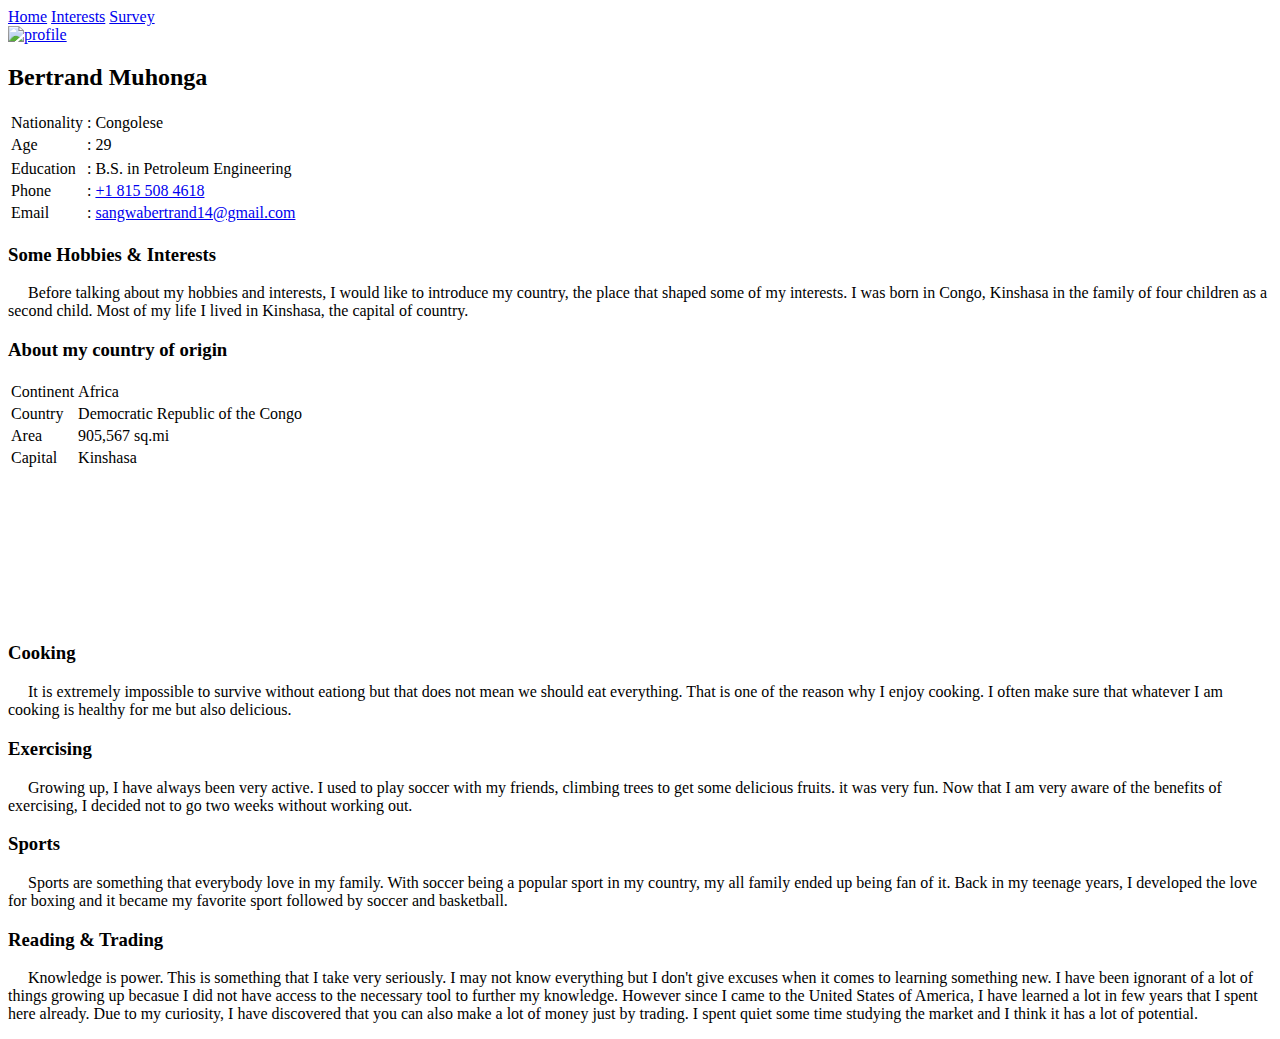
==== portfolio/pages/interests.html @ 083304bd "my first commit" ====
<!DOCTYPE html>
<html lang="en">
<head>
  <meta charset="UTF-8">
  <meta http-equiv="X-UA-Compatible" content="IE=edge">
  <meta name="viewport" content="width=device-width, initial-scale=1.0">
  <link rel="stylesheet" type="text/css" href="C:\Users\bertr\OneDrive\Desktop\programming\Per Scholas\pre-work\CSS\styles.css">
  <title>Bertrand Muhonga</title>
</head>
<body>
  <nav>
    <div class="nav-div">
      <a href="C:\Users\bertr\OneDrive\Desktop\programming\Per Scholas\pre-work\pages\index.html">Home</a>
      <a href="C:\Users\bertr\OneDrive\Desktop\programming\Per Scholas\pre-work\pages\interests.html">Interests</a>
      <a href="C:\Users\bertr\OneDrive\Desktop\programming\Per Scholas\pre-work\pages\survey.html">Survey</a>
    </div>
  </nav>

  <div class="body">
  
  <div class="header">
    <a id="link-profile" href="https://nationaltoday.com/wp-content/uploads/2020/10/Black-Dog.jpg" target="_blank">
      <img id="profile" src="C:\Users\bertr\OneDrive\Desktop\programming\Per Scholas\pre-work\images\Black-Dog.jpg" alt="profile">
    </a>

    <div class="details">
      <h2 class="name">
        Bertrand Muhonga
      </h2>
      <table class="index-table">
        <tr>
          <td>Nationality</td>
          <td>: Congolese</td>
        </tr>
        <tr>
          <td>Age</td>
          <td>: 29</td>
        </tr>
        <tr>
          <tr>
            <td>Education</td>
            <td>: B.S. in Petroleum Engineering</td>
          </tr>
          <tr>
            <td>Phone</td>
            <td>: <a href="tel:+18155084618">+1 815 508 4618</a></td>
          </tr>
        <tr>
          <td>Email</td>
          <td>: <a href="mailto:sangwabertrand14@gmail.com">sangwabertrand14@gmail.com</a></td>
        </tr>
      </table>
      
    </div>
    </div>

<div class="main">
  <h3 id="page">
    Some Hobbies &amp Interests
  </h3>
  <p>&nbsp;&nbsp;&nbsp;&nbsp;&nbsp;Before talking about my hobbies and interests, I would like to introduce my country, the place that shaped some 
    of my interests. I was born in Congo, Kinshasa in the family of four children as a second child.
    Most of my life I lived in Kinshasa, the capital of country.</p>
    <h3 class="table-title">About my country of origin</h3>
    <table class="country-table">
      <tr>
        <td>Continent</td>
        <td>Africa</td>
      </tr>
      <tr>
        <td>Country</td>
        <td>Democratic Republic of the Congo</td>
      </tr>
      <tr>
        <td>Area</td>
        <td>905,567 sq.mi</td>
      </tr>
      <tr>
        <td>Capital</td>
        <td>Kinshasa</td>
      </tr>
    </table>
    <div id="media">
      
      <iframe controls name="media"  src="https://www.youtube.com/embed/DpIiSgyldMk" title="EVERY COUNTRY IN AFRICA: What You Need to Know" 
      frameborder="0" allow="accelerometer; autoplay; clipboard-write; encrypted-media; gyroscope; picture-in-picture" allowfullscreen>
      </iframe>

      <iframe controls name="media"   src="https://www.youtube.com/embed/44Wrd5uXgl8" 
      title="10 Best Places to Visit in the Democratic Republic of Congo" frameborder="0" 
      allow="accelerometer; autoplay; clipboard-write; encrypted-media; gyroscope; picture-in-picture" allowfullscreen>
      </iframe>
    </div>

    <h3 class="points">Cooking</h3>
    <p class="point-para">&nbsp;&nbsp;&nbsp;&nbsp;&nbsp;It is extremely impossible to survive without eationg but that does not mean we should eat everything.
      That is one of the reason why I enjoy cooking. I often make sure that whatever I am cooking is healthy for me but also delicious.
    </p>

    <h3 class="points">Exercising</h3>
    <p class="point-para">&nbsp;&nbsp;&nbsp;&nbsp;&nbsp;Growing up, I have always been very active. I used to play soccer with my friends, climbing trees 
      to get some delicious fruits. it was very fun. Now that I am very aware of the benefits of exercising, I decided not to go two weeks without 
      working out.
    </p>
    <h3 class="points">Sports</h3>
    <p class="point-para">&nbsp;&nbsp;&nbsp;&nbsp;&nbsp;Sports are something that everybody love in my family. With soccer being a popular 
      sport in my country, my all family ended up being fan of it. Back in my teenage years, I developed the love for boxing and it became my 
      favorite sport followed by soccer and basketball.
    </p>
    <h3 class="points">Reading &amp Trading</h3>
    <p class="point-para">&nbsp;&nbsp;&nbsp;&nbsp;&nbsp;Knowledge is power. This is something that I take very seriously. I may not know everything
      but I don't give excuses when it comes to learning something new. I have been ignorant of a lot of things growing up becasue I did not have 
      access to the necessary tool to further my knowledge. However since I came to the United States of America, I have learned a lot in few years
      that I spent here already. Due to my curiosity, I have discovered that you can also make a lot of money just by trading. I spent quiet some time 
      studying the market and I think it has a lot of potential.
    </p>

  </div>
</div>
</body>
</html>
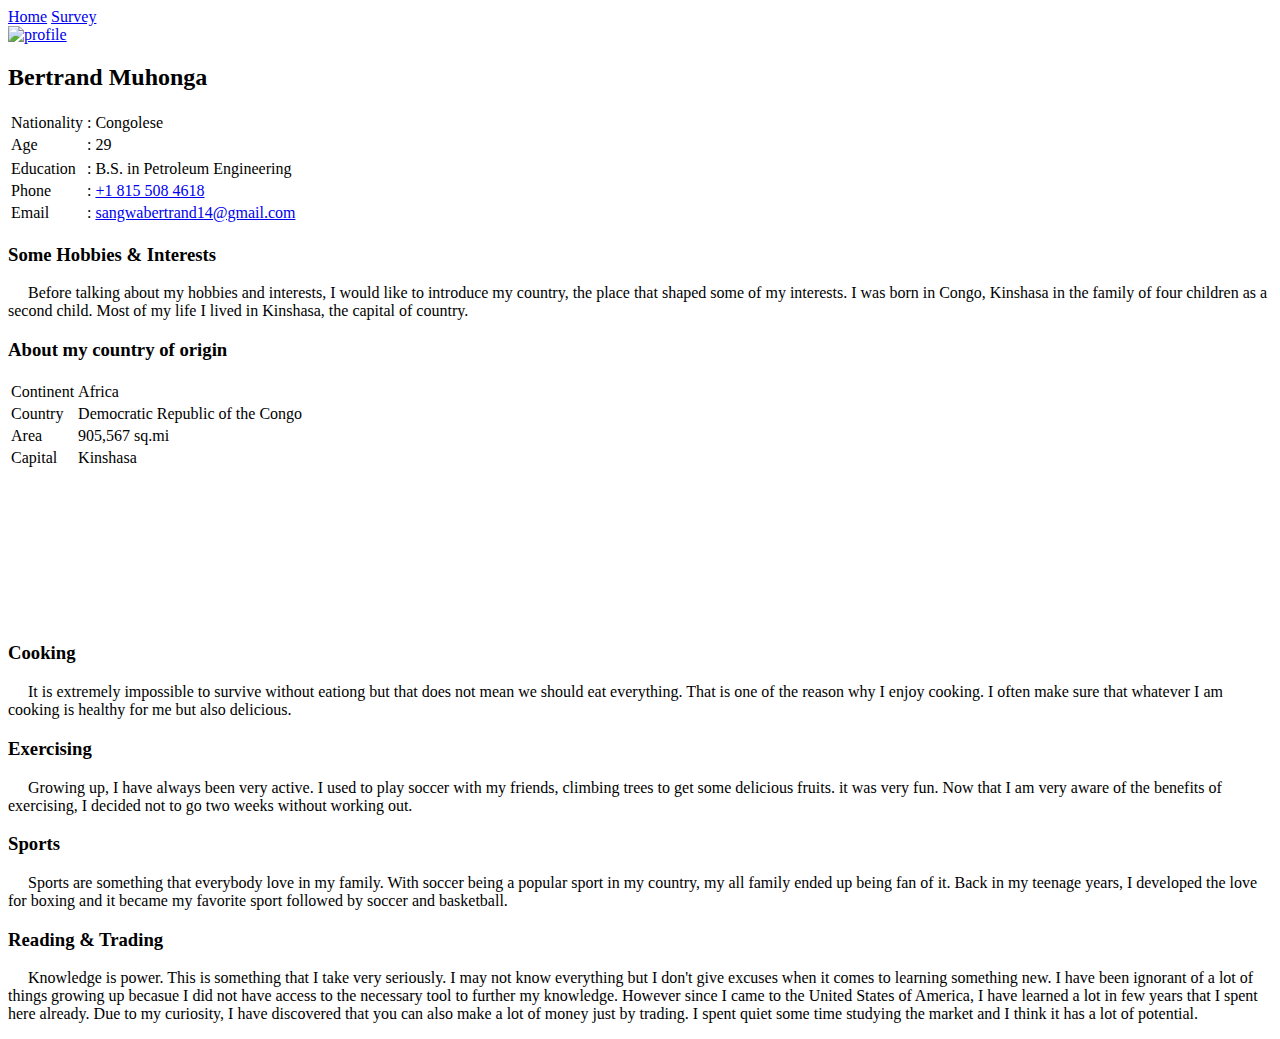
==== commit 60b29162: "Update interests.html" ====
--- a/portfolio/pages/interests.html
+++ b/portfolio/pages/interests.html
@@ -4,15 +4,14 @@
   <meta charset="UTF-8">
   <meta http-equiv="X-UA-Compatible" content="IE=edge">
   <meta name="viewport" content="width=device-width, initial-scale=1.0">
-  <link rel="stylesheet" type="text/css" href="C:\Users\bertr\OneDrive\Desktop\programming\Per Scholas\pre-work\CSS\styles.css">
+  <link rel="stylesheet" type="text/css" href="./main/portfolio/CSS/styles.css">
   <title>Bertrand Muhonga</title>
 </head>
 <body>
   <nav>
     <div class="nav-div">
-      <a href="C:\Users\bertr\OneDrive\Desktop\programming\Per Scholas\pre-work\pages\index.html">Home</a>
-      <a href="C:\Users\bertr\OneDrive\Desktop\programming\Per Scholas\pre-work\pages\interests.html">Interests</a>
-      <a href="C:\Users\bertr\OneDrive\Desktop\programming\Per Scholas\pre-work\pages\survey.html">Survey</a>
+      <a href="https://github.com/BertrandMuh/BertrandMuh.github.io/blob/main/index.html">Home</a>
+      <a href="./survey.html">Survey</a>
     </div>
   </nav>
 
@@ -20,7 +19,7 @@
   
   <div class="header">
     <a id="link-profile" href="https://nationaltoday.com/wp-content/uploads/2020/10/Black-Dog.jpg" target="_blank">
-      <img id="profile" src="C:\Users\bertr\OneDrive\Desktop\programming\Per Scholas\pre-work\images\Black-Dog.jpg" alt="profile">
+      <img id="profile" src="./main/portfolio/images/Black-Dog.jpg" alt="profile">
     </a>
 
     <div class="details">
@@ -118,4 +117,4 @@
   </div>
 </div>
 </body>
-</html>+</html>
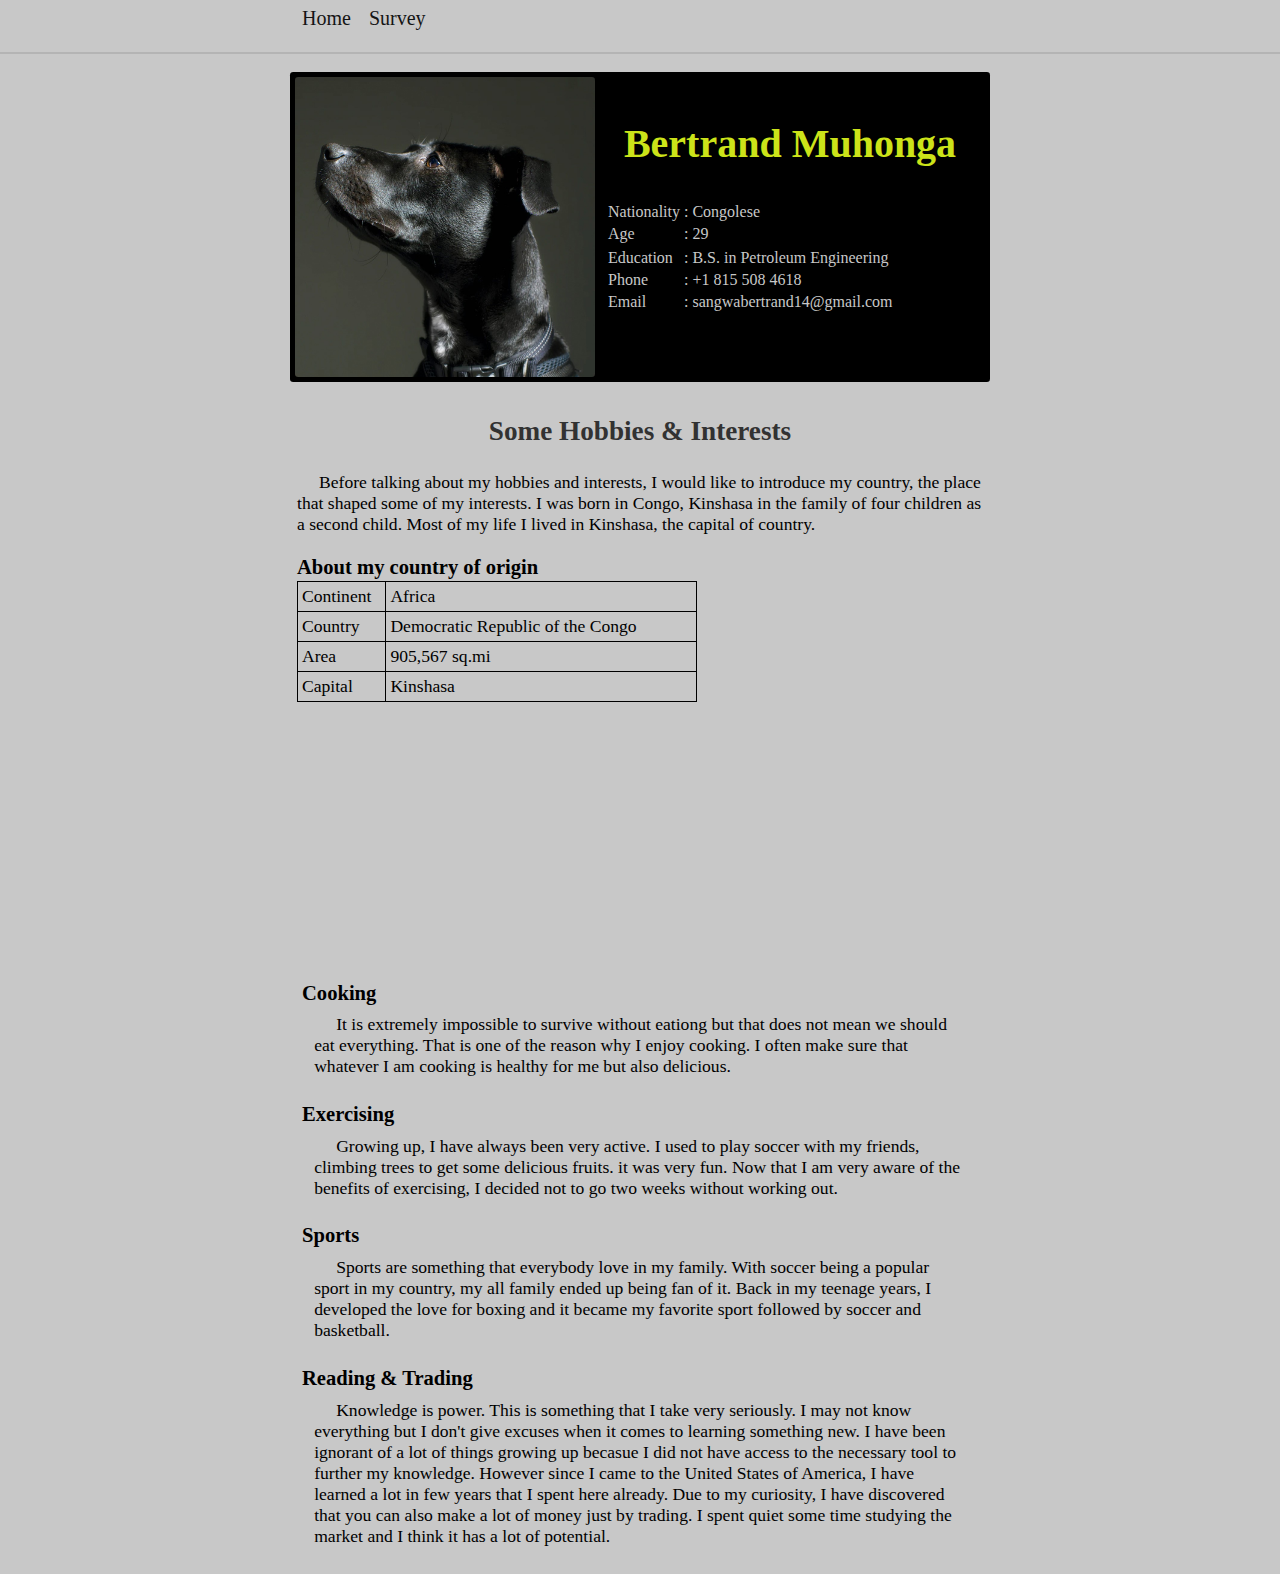
==== commit c50bb892: "Update interests.html" ====
--- a/portfolio/pages/interests.html
+++ b/portfolio/pages/interests.html
@@ -4,13 +4,13 @@
   <meta charset="UTF-8">
   <meta http-equiv="X-UA-Compatible" content="IE=edge">
   <meta name="viewport" content="width=device-width, initial-scale=1.0">
-  <link rel="stylesheet" type="text/css" href="./main/portfolio/CSS/styles.css">
+  <link rel="stylesheet" type="text/css" href="../CSS/styles.css">
   <title>Bertrand Muhonga</title>
 </head>
 <body>
   <nav>
     <div class="nav-div">
-      <a href="https://github.com/BertrandMuh/BertrandMuh.github.io/blob/main/index.html">Home</a>
+      <a href="./main/index.html">Home</a>
       <a href="./survey.html">Survey</a>
     </div>
   </nav>
@@ -19,7 +19,7 @@
   
   <div class="header">
     <a id="link-profile" href="https://nationaltoday.com/wp-content/uploads/2020/10/Black-Dog.jpg" target="_blank">
-      <img id="profile" src="./main/portfolio/images/Black-Dog.jpg" alt="profile">
+      <img id="profile" src="../images/Black-Dog.jpg" alt="profile">
     </a>
 
     <div class="details">
--- a/portfolio/CSS/styles.css
+++ b/portfolio/CSS/styles.css
@@ -0,0 +1,332 @@
+:root{
+	--html-color: rgb(200,200,200);
+	--survey-background-color: rgb(150,150,150);
+	--input-border-radius: 0.5rem;
+	--input-padding: 5px;
+	--input-width: 98%;
+	--header-height: 300px;
+	--details-color: rgb(200,200,200);
+	--header-padding: 5px;
+	--nav-height: 5vh;
+	--content-max-width: 700px;
+	--header-border-radius: 0.2rem;
+}
+
+body{
+	padding: 0;
+	margin: 0;
+}
+
+
+
+.body{
+	max-width: var(--content-max-width);
+	margin: auto;
+	padding: 0;
+	position: relative;
+	top: 8vh;
+	border-radius: 0.7rem;
+}
+
+.survey{
+	padding: 20px 0;
+	background-color: var(--survey-background-color);
+}
+
+#profile{
+	width: 300px;
+	height: var(--header-height);
+	border-radius: var(--header-border-radius);
+	margin: 0;
+	
+}
+
+.header{
+	display: flex;
+	background: rgb(0,0,0);
+	padding: var(--header-padding);
+	border-radius: var(--header-border-radius);
+	height: var(--header-height);
+	
+}
+
+.details{
+	color: var(--details-color);
+	width: 100%;
+	padding: 10px;
+	
+}
+
+html{
+	background-color: var(--html-color);
+	padding: 0;
+	border-left: 0;
+}
+
+.name{
+	text-align: center;
+	font-size:250%;
+	color: rgb(204, 227, 25);
+}
+
+#page{
+	position: relative;
+	text-align: center;
+	font-family: 'Times New Roman', Times, serif;
+	font-size: 1.7rem;
+	color: rgb(50, 50,50);
+	margin-right: 0;
+	margin-left: 0;
+	margin-bottom: 25px;
+}
+
+a{
+	text-decoration: none;
+}
+
+nav{
+	top: 0;
+	height: var(--nav-height);
+	position: fixed;
+	z-index: 1;
+	background-color: var(--html-color);
+	width: 100vw;
+	vertical-align: middle;
+	padding: 7px 0 0 0; 
+	margin: 0;
+	border-bottom: 2px solid rgb(180,180,180);
+}
+
+.nav-div{
+	width: var(--content-max-width);
+	margin: auto;
+	padding-left: 10px;
+	
+}
+
+nav a{
+	color:rgb(20,20,20);
+	padding: 7px;
+	font-size: 20px;
+}
+
+.country-table td{
+	border: 1px solid black;
+	padding: 1%;
+}
+
+.country-table{
+	border-collapse: collapse;
+	width: 400px;
+	margin-bottom: 30px;
+}
+
+.table-title{
+	margin-bottom: 2px;
+}
+
+.points{
+	padding: 0;
+	margin: 5px;
+}
+
+#interests a{
+	color: black;
+}
+
+.main{
+	font-size: 110%;
+	padding: 1%;
+}
+
+.lists{
+	margin: 0.7% 2.5% 3% 0%;
+}
+
+.point-para{
+	margin: 0;
+	padding: 0.7% 2.5% 3% 2.5%;
+}
+
+#media{
+	display: flex;
+	justify-content: space-around;
+	margin-bottom: 40px;
+	margin-top: 40px;
+}
+
+iframe{
+	width: 40%;
+	height: 200px;
+	border-radius: var(--input-border-radius);
+}
+
+#contact input{
+	width: var(--input-width);
+	height: 20px;
+	border-radius: var(--input-border-radius);
+	font-size: 90%;
+	padding: var(--input-padding);
+}
+
+label{
+	font-weight: bold;
+	font-size: 20px;
+}
+
+fieldset div{
+	margin-bottom: 8px ;
+}
+
+
+fieldset{
+	display: block;
+	margin: 5px 5px;
+	padding: var(--input-padding);
+	border-color: none;
+	border: 0;
+}
+
+textarea{
+	width: var(--input-width);
+	height: 80px;
+	border-radius: var(--input-border-radius);
+	padding: var(--input-padding);
+}
+
+#survey-title{
+	text-align: center;
+	font-size: 40px;
+	padding: 0;
+	margin: 0;
+	font-family:'Franklin Gothic Medium', 'Arial Narrow', Arial, sans-serif;
+}
+
+#subtitle{
+	text-align: center;
+	font-style: italic;
+	font-size: 20px;
+	font-family: 'Courier New', Courier, monospace;
+}
+
+p{
+	font-family:Cambria, Cochin, Georgia, Times, 'Times New Roman', serif
+}
+
+legend{
+	font-size: 180%;
+}
+
+#button{
+	margin: auto;
+	text-align: center;
+	width: 100%;
+}
+
+input[type="submit"]{
+	font-size: 30px;
+	margin-top: 10px;
+	border-radius: 0.7rem;
+	box-shadow: 0px 0px 2px black;
+	width: 150px;
+}
+
+input[type="submit"]:hover{
+	color: white;
+	background-color: rgb(20,150,20);
+}
+
+input:hover, textarea:hover{
+	box-shadow: 0 0 3px black;
+}
+
+td a {
+	color: var(--details-color)
+}
+
+@media(max-width: 670px){
+	nav{
+		width: 100%;
+		justify-content: space-around;
+		margin: auto;
+		height: max-content;
+	}
+
+	.nav-div{
+		display: block;
+		width: min-content;
+		text-align: center;
+		padding-bottom: 5px;
+	}
+
+	.body{
+		position: relative;
+		top: 85px;
+		padding-right: 20px;
+		padding-left: 15px;
+	}
+
+	.header{
+		display: block;
+		height: max-content;
+		width: max-content;
+		margin: auto;
+		text-align: center;
+		padding: var(--header-padding);
+		border-radius: var(--header-border-radius);
+	}
+
+	#profile{
+		width: 100%;
+		border-radius: var(--header-border-radius);
+	}
+
+	.details{
+		padding: 0;
+		margin: 5px 0;
+	}
+
+	.index-table, .name, .country-table{
+		text-align: left;
+		margin: auto;
+	}
+
+	.name{
+
+		font-size: 32px;
+		width: 100%;
+		padding-bottom: 5px;
+		position: static;
+		text-align: center;
+	}
+
+	.points{
+		text-align: center;
+	}
+
+	.lists{
+		padding-left: 28px;
+	}
+
+	#media{
+		display: block;
+		width: 100%;
+		text-align: center;
+		align-items: center;
+		height: auto;
+		padding: 0;
+		margin-bottom: 1px;
+		
+	}
+
+	iframe{
+		width: 400px;
+		border-radius: var(--input-border-radius);
+		margin-bottom: 30px;
+	}
+
+	.table-title{
+		text-align: center;
+	}
+
+}
